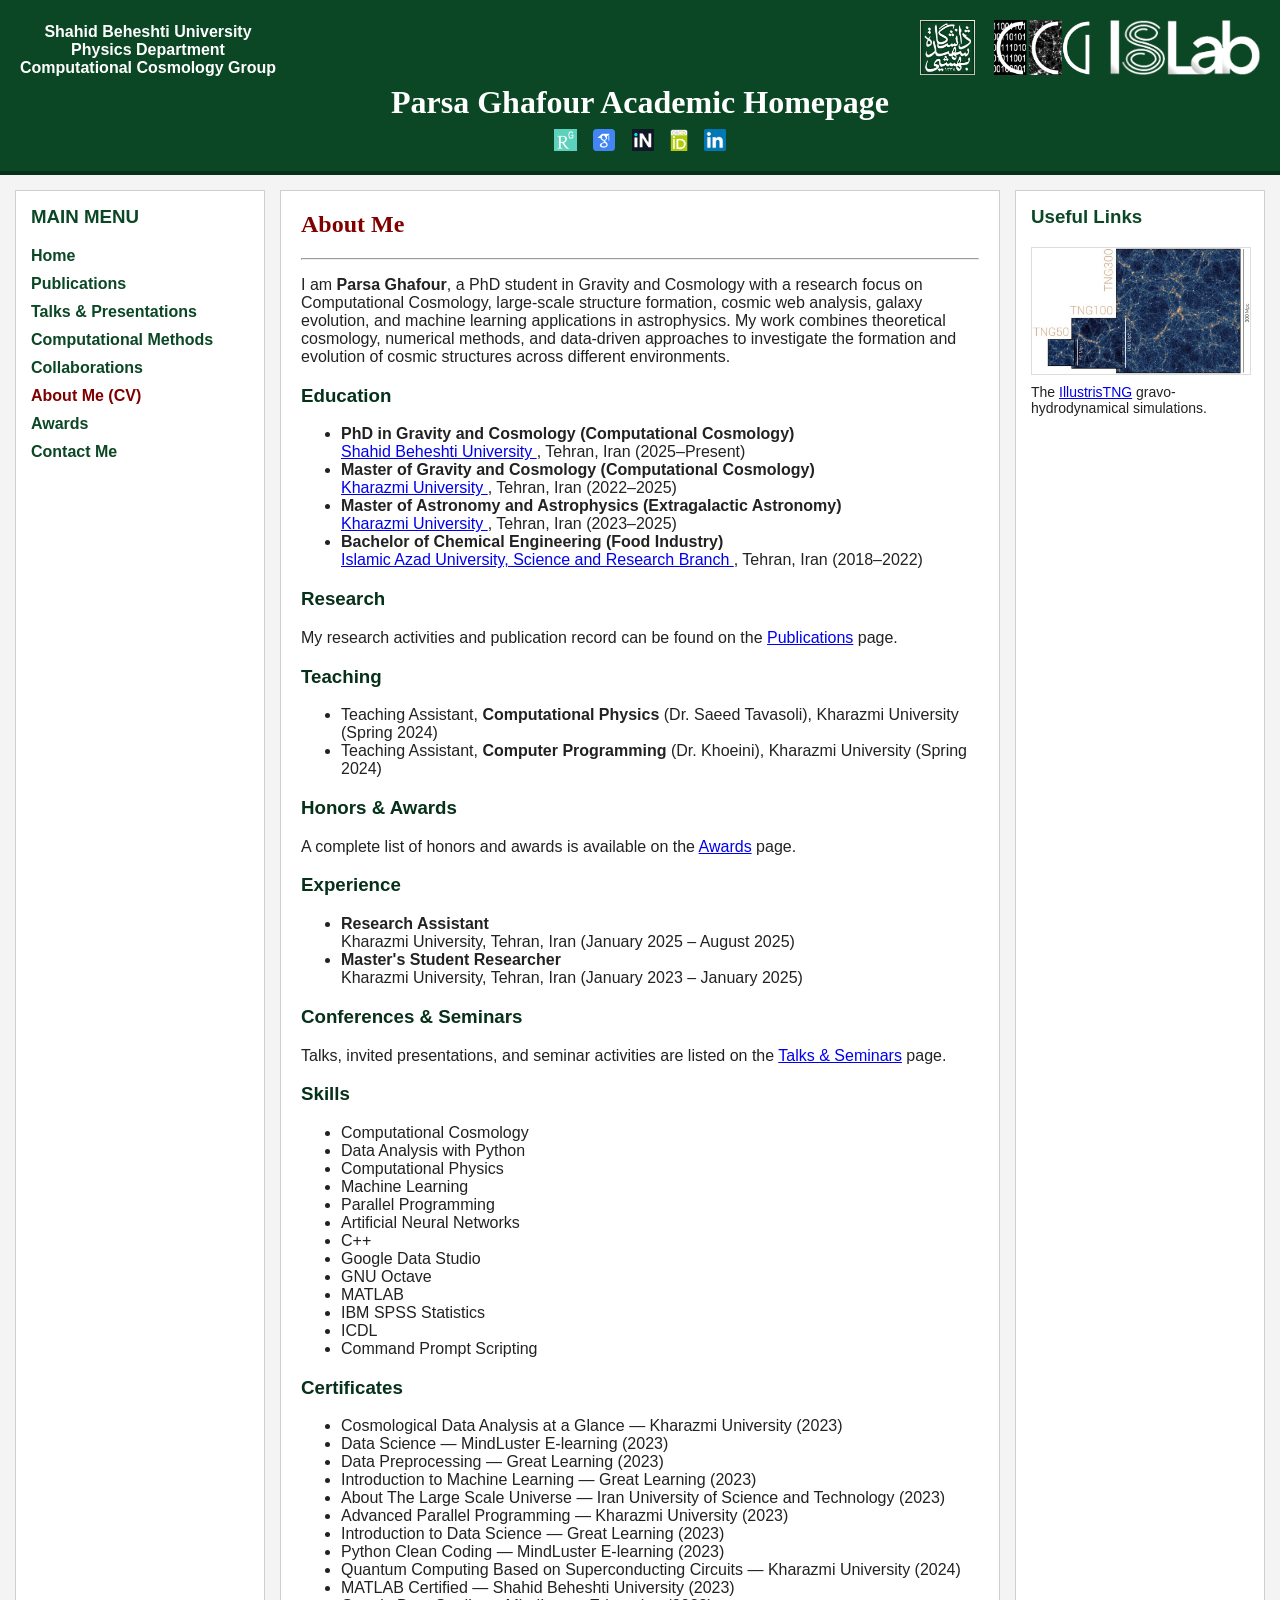
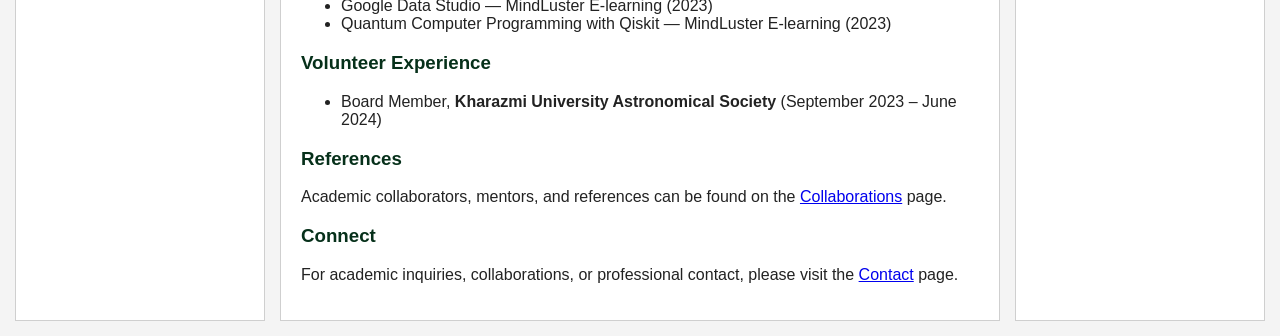
==== about.html @ 4ca0854f "Add files via upload" ====
<!DOCTYPE html>
<html lang="en">
<head>
    <meta charset="UTF-8" />
    <meta name="viewport" content="width=device-width, initial-scale=1.0" />
    <title>About | P. Ghafour</title>

    <!-- CSS -->
    <link rel="stylesheet" href="assets/style.css" />
</head>

<body>

    <!-- Header -->
    <div id="header-placeholder"></div>
    <script>
        fetch("assets/includes/header.html")
            .then(res => res.text())
            .then(data => document.getElementById("header-placeholder").innerHTML = data);
    </script>

    <!-- 3-COLUMN LAYOUT -->
    <div class="main-container">

        <!-- LEFT SIDEBAR -->
        <aside class="sidebar-left">
            <div id="left-sidebar-placeholder"></div>

            <script>
                fetch("assets/includes/sidebar-left.html")
                    .then(res => res.text())
                    .then(data => {
                        document.getElementById("left-sidebar-placeholder").innerHTML = data;

                        const current = window.location.pathname.split("/").pop();
                        const links = document.querySelectorAll(".menu-item a");

                        links.forEach(link => {
                            const page = link.getAttribute("href");
                            link.classList.remove("active-page");
                            if (page === current) {
                                link.classList.add("active-page");
                            }
                        });

                        if (current === "" || current === "index.html") {
                            document.querySelector('.menu-item a[href="index.html"]').classList.add("active-page");
                        }
                    });
            </script>
        </aside>

        <!-- MAIN CONTENT -->
        <main class="content">

            <h2 class="page-title">About Me</h2>
            <hr>

            <p>
                I am <strong>Parsa Ghafour</strong>, a PhD student in Gravity and Cosmology
                with a research focus on Computational Cosmology, large-scale structure
                formation, cosmic web analysis, galaxy evolution, and machine learning
                applications in astrophysics. My work combines theoretical cosmology,
                numerical methods, and data-driven approaches to investigate the formation
                and evolution of cosmic structures across different environments.
            </p>

            <h3>Education</h3>
            <ul>
                <li>
                    <strong>PhD in Gravity and Cosmology (Computational Cosmology)</strong><br>
                    <a href="https://en.sbu.ac.ir/" target="_blank">
                        Shahid Beheshti University
                    </a>,
                    Tehran, Iran (2025–Present)
                </li>

                <li>
                    <strong>Master of Gravity and Cosmology (Computational Cosmology)</strong><br>
                    <a href="https://khu.ac.ir/en" target="_blank">
                        Kharazmi University
                    </a>,
                    Tehran, Iran (2022–2025)
                </li>

                <li>
                    <strong>Master of Astronomy and Astrophysics (Extragalactic Astronomy)</strong><br>
                    <a href="https://khu.ac.ir/en" target="_blank">
                        Kharazmi University
                    </a>,
                    Tehran, Iran (2023–2025)
                </li>

                <li>
                    <strong>Bachelor of Chemical Engineering (Food Industry)</strong><br>
                    <a href="https://srb.iau.ir/en" target="_blank">
                        Islamic Azad University, Science and Research Branch
                    </a>,
                    Tehran, Iran (2018–2022)
                </li>
            </ul>

            <h3>Research</h3>
            <p>
                My research activities and publication record can be found on the
                <a href="publications.html">Publications</a> page.
            </p>

            <h3>Teaching</h3>
            <ul>
                <li>
                    Teaching Assistant, <strong>Computational Physics</strong>
                    (Dr. Saeed Tavasoli), Kharazmi University (Spring 2024)
                </li>

                <li>
                    Teaching Assistant, <strong>Computer Programming</strong>
                    (Dr. Khoeini), Kharazmi University (Spring 2024)
                </li>
            </ul>

            <h3>Honors & Awards</h3>
            <p>
                A complete list of honors and awards is available on the
                <a href="awards.html">Awards</a> page.
            </p>

            <h3>Experience</h3>
            <ul>
                <li>
                    <strong>Research Assistant</strong><br>
                    Kharazmi University, Tehran, Iran
                    (January 2025 – August 2025)
                </li>

                <li>
                    <strong>Master's Student Researcher</strong><br>
                    Kharazmi University, Tehran, Iran
                    (January 2023 – January 2025)
                </li>
            </ul>

            <h3>Conferences & Seminars</h3>
            <p>
                Talks, invited presentations, and seminar activities are listed on the
                <a href="talks.html">Talks & Seminars</a> page.
            </p>

            <h3>Skills</h3>

            <ul>
                <li>Computational Cosmology</li>
                <li>Data Analysis with Python</li>
                <li>Computational Physics</li>
                <li>Machine Learning</li>
                <li>Parallel Programming</li>
                <li>Artificial Neural Networks</li>
                <li>C++</li>
                <li>Google Data Studio</li>
                <li>GNU Octave</li>
                <li>MATLAB</li>
                <li>IBM SPSS Statistics</li>
                <li>ICDL</li>
                <li>Command Prompt Scripting</li>
            </ul>

            <h3>Certificates</h3>

            <ul>
                <li>Cosmological Data Analysis at a Glance — Kharazmi University (2023)</li>
                <li>Data Science — MindLuster E-learning (2023)</li>
                <li>Data Preprocessing — Great Learning (2023)</li>
                <li>Introduction to Machine Learning — Great Learning (2023)</li>
                <li>About The Large Scale Universe — Iran University of Science and Technology (2023)</li>
                <li>Advanced Parallel Programming — Kharazmi University (2023)</li>
                <li>Introduction to Data Science — Great Learning (2023)</li>
                <li>Python Clean Coding — MindLuster E-learning (2023)</li>
                <li>Quantum Computing Based on Superconducting Circuits — Kharazmi University (2024)</li>
                <li>MATLAB Certified — Shahid Beheshti University (2023)</li>
                <li>Google Data Studio — MindLuster E-learning (2023)</li>
                <li>Quantum Computer Programming with Qiskit — MindLuster E-learning (2023)</li>
            </ul>

            <h3>Volunteer Experience</h3>

            <ul>
                <li>
                    Board Member,
                    <strong>Kharazmi University Astronomical Society</strong>
                    (September 2023 – June 2024)
                </li>
            </ul>

            <h3>References</h3>
            <p>
                Academic collaborators, mentors, and references can be found on the
                <a href="collaborations.html">Collaborations</a> page.
            </p>

            <h3>Connect</h3>
            <p>
                For academic inquiries, collaborations, or professional contact,
                please visit the <a href="contact.html">Contact</a> page.
            </p>

        </main>

        <!-- RIGHT SIDEBAR -->
        <aside class="sidebar-right">
            <div id="right-sidebar-placeholder"></div>

            <script>
                fetch("assets/includes/sidebar-right.html")
                    .then(res => res.text())
                    .then(data => document.getElementById("right-sidebar-placeholder").innerHTML = data);
            </script>
        </aside>

    </div>

</body>
</html>
---- assets/style.css ----
/* --------------------------
   GLOBAL PAGE STYLES
--------------------------- */

body {
    margin: 0;
    padding: 0;
    background: #f4f4f4;
    font-family: Arial, sans-serif;
    color: #222;
}

/* Main container with 3 columns */

.main-container {
    display: grid;
    grid-template-columns: 20% 1fr 20%;
    gap: 15px;
    padding: 15px;
    max-width: 1400px;
    margin: auto;
}

/* --------------------------
   HEADER
--------------------------- */

header {
    background: #0b4725;
    color: white;
    padding: 20px;
    text-align: center;
    border-bottom: 4px solid #06301a;
}

header h1 {
    margin: 5px 0;
    font-family: Georgia, serif;
    font-size: 32px;
}

.header-subtitles {
    display: flex;
    justify-content: space-between;
    align-items: center;
}

.header-left p {
    margin: 3px 0;
    font-size: 15px;
}

.header-right img {
    height: 55px;
    margin-left: 15px;
}

/* --------------------------
   LEFT SIDEBAR (Menu)
--------------------------- */

.sidebar-left {
    background: #ffffff;
    padding: 15px;
    border: 1px solid #cfcfcf;
}

.sidebar-left h3 {
    margin-top: 0;
    color: #0b4725;
}

.sidebar-left ul {
    list-style: none;
    padding: 0;
}

.sidebar-left li {
    margin: 10px 0;
}

.sidebar-left a {
    color: #0b4725;
    text-decoration: none;
    font-weight: bold;
}

.sidebar-left a:hover {
    text-decoration: underline;
}

/* ACTIVE PAGE IN MENU */

.sidebar-left a.active-page {
    color: #800000;
    font-weight: bold;
}

/* --------------------------
   MAIN CONTENT
--------------------------- */

.content {
    background: #ffffff;
    padding: 20px;
    border: 1px solid #cfcfcf;
}

.content h2 {
    font-family: Georgia, serif;
    margin-top: 0;
}

.content h3 {
    color: #06301a;
}

/* PAGE TITLE COLOR */

.content h2.page-title {
    color: #800000;
}

/* --------------------------
   RIGHT SIDEBAR
--------------------------- */

.sidebar-right {
    background: #ffffff;
    padding: 15px;
    border: 1px solid #cfcfcf;
}

.sidebar-right h3 {
    margin-top: 0;
    color: #0b4725;
}

.useful-item {
    margin-bottom: 15px;
}

.useful-item img {
    width: 100%;
    border: 1px solid #ddd;
}

.useful-item p {
    font-size: 14px;
    margin-top: 5px;
}

/* -----------------------------------------
   RECENT PUBLICATIONS STYLE
------------------------------------------ */

.publication {
    margin-bottom: 25px;
}

.publication-title {
    font-size: 18px;
    font-weight: bold;
    color: #0b4725;
}

.publication-authors,
.publication-journal {
    font-size: 15px;
    color: #333;
    margin: 3px 0;
}

.publication-abstract {
    font-size: 14px;
    font-family: "Georgia", serif;
    color: #444;
    margin-top: 8px;
    line-height: 1.5;
}

/* Bullet style */
.publication-bullet {
    font-size: 22px;
    vertical-align: top;
    margin-right: 7px;
    color: #0b4725;
}

/* -----------------------------------------
   PROFILE LINKS (Research profiles row)
------------------------------------------ */

.profile-links {
    margin-top: 8px;
}

.profile-links a {
    text-decoration: none;
}

.profile-links img {
    height: 22px;   /* about 1/3 of the top logos */
    margin: 0 6px;
    vertical-align: middle;
    transition: opacity 0.2s ease;
}

.profile-links img:hover {
    opacity: 0.7;
}

/* Collapsible abstracts */
.abstract-toggle {
    color: #0b4725;
    font-weight: bold;
    cursor: pointer;
    display: inline-block;
    margin-top: 8px;
    margin-bottom: 5px;
}

.abstract-toggle:hover {
    text-decoration: underline;
}

.abstract-content {
    max-height: 0;
    overflow: hidden;
    transition: max-height 0.35s ease;
}

.abstract-open {
    max-height: 1200px;
}
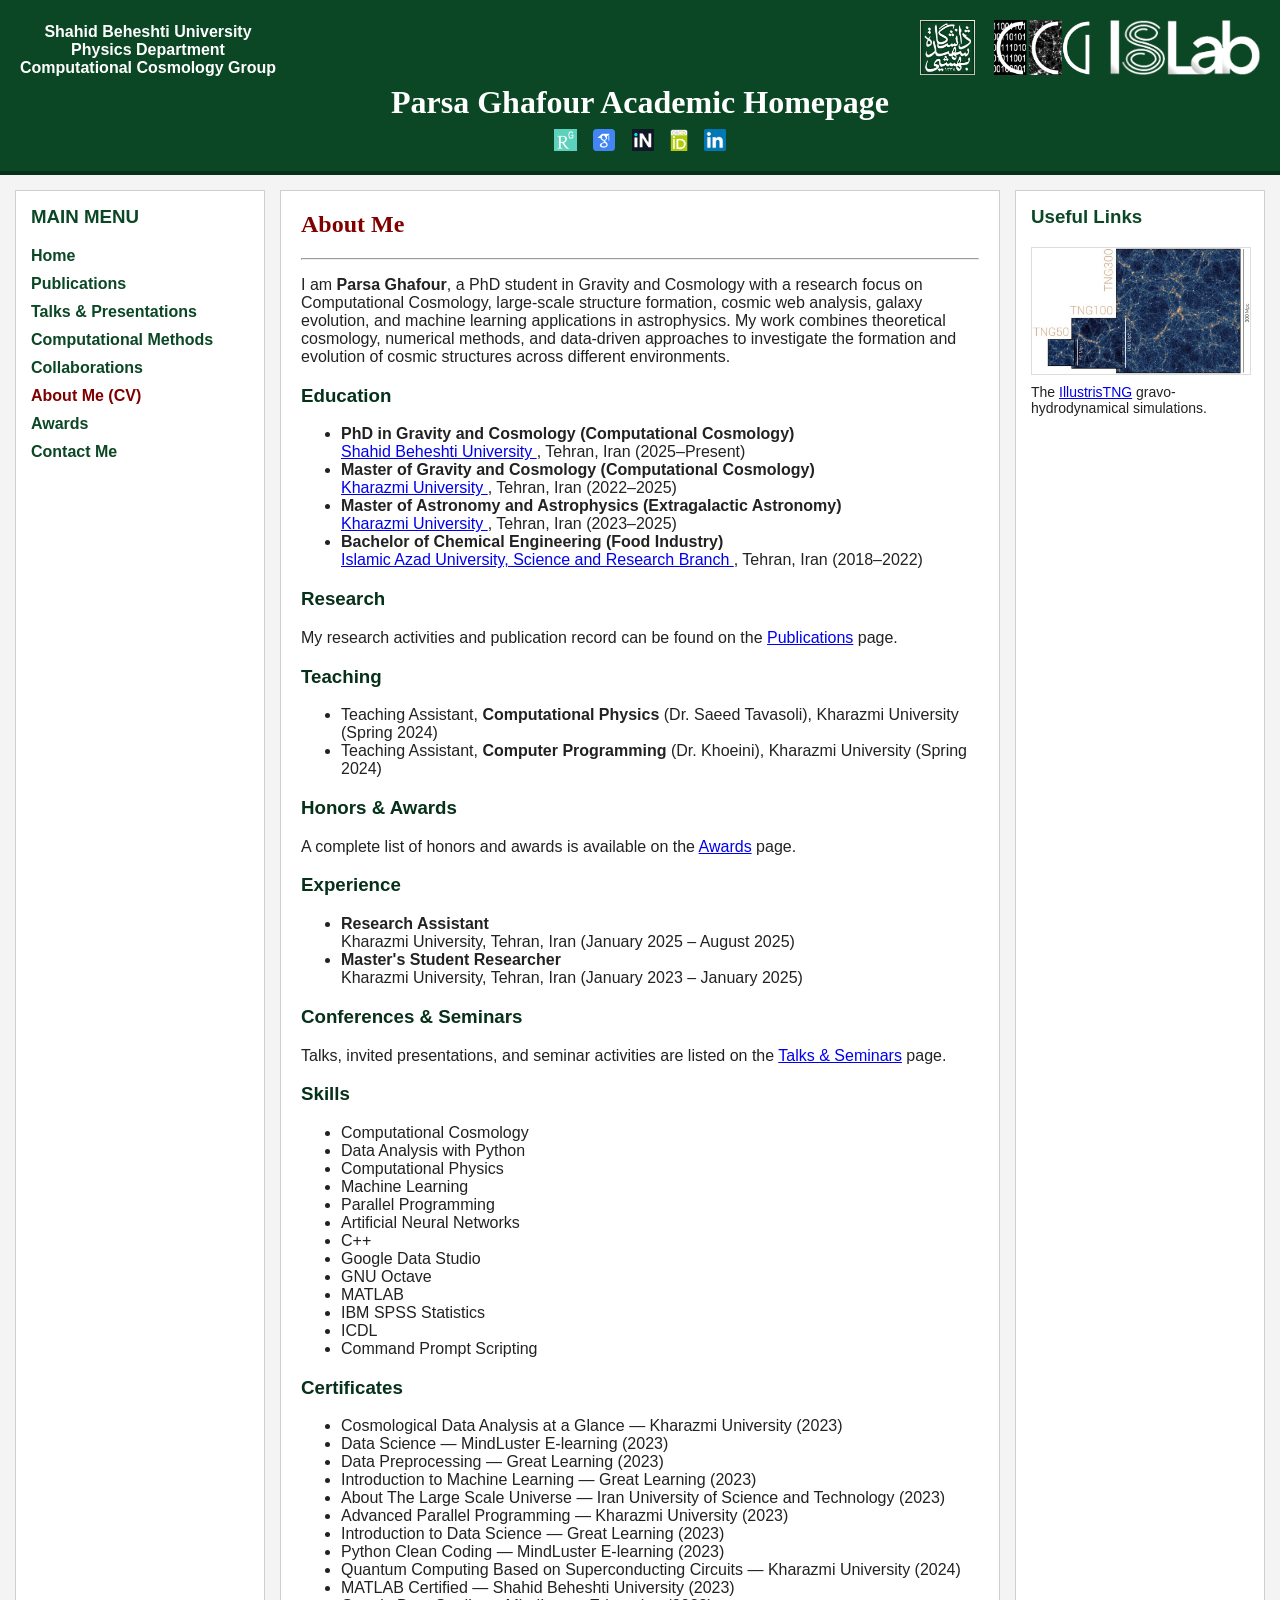
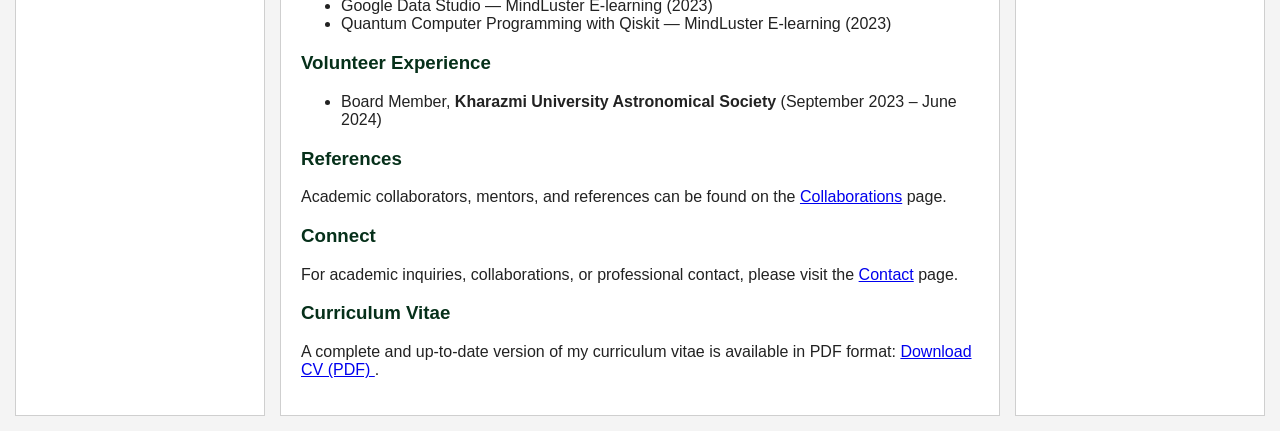
==== commit 2f2e88e1: "Update about.html" ====
--- a/about.html
+++ b/about.html
@@ -203,6 +203,15 @@
                 please visit the <a href="contact.html">Contact</a> page.
             </p>
 
+            <h3>Curriculum Vitae</h3>
+            <p>
+                A complete and up-to-date version of my curriculum vitae is available in PDF format:
+                <a href="https://raw.githubusercontent.com/pghafour/pghafour.github.io/main/assets/files/Parsa_Ghafour_CV.pdf"
+                   target="_blank">
+                    Download CV (PDF)
+                </a>.
+            </p>
+            
         </main>
 
         <!-- RIGHT SIDEBAR -->
@@ -219,4 +228,4 @@
     </div>
 
 </body>
-</html>+</html>
